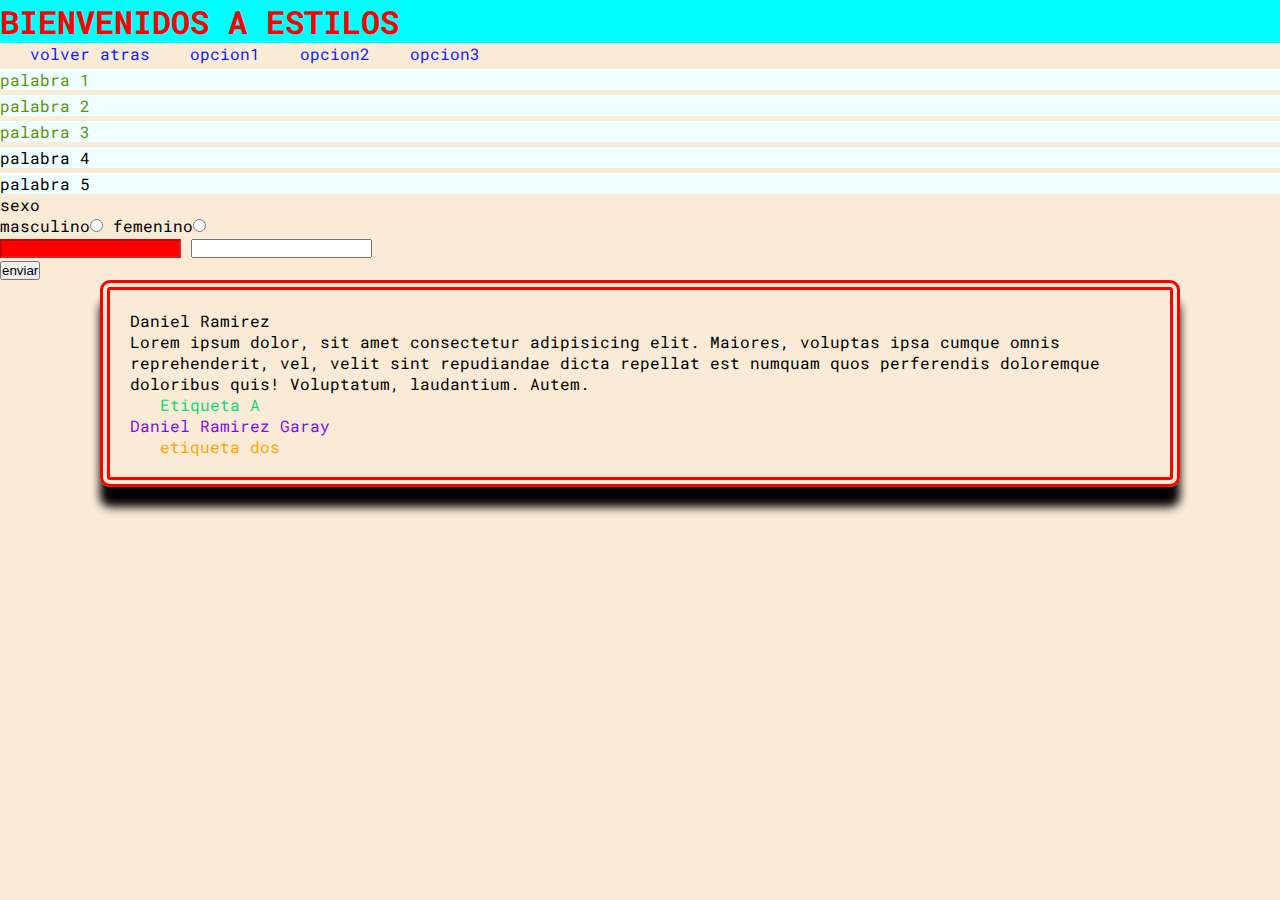
==== html/estilos.html @ 1462fa3a "learnnig css" ====
<!DOCTYPE html>
<html lang="en">
<head>
    <meta charset="UTF-8">
    <meta http-equiv="X-UA-Compatible" content="IE=edge">
    <meta name="viewport" content="width=device-width, initial-scale=1.0">
    <title>Document</title>
    <link rel="stylesheet" href="../css/style.css">
    <link rel="preconnect" href="https://fonts.googleapis.com">

<!-- <link href="https://fonts.googleapis.com/css2?family=Roboto+Mono:ital,wght@0,500;1,200&display=swap" rel="stylesheet"> -->
    <style>
        body{
    background-color: antiquewhite;
    font-family: 'Roboto Mono', monospace;
}
a{
    text-decoration:none;
}
    </style>
<body>
    <h1 style="color:red; background-color: aqua;">BIENVENIDOS A ESTILOS</h1>
    <a href="../index.html">volver atras</a>
    <a href="#">opcion1</a>
    <a href="#">opcion2</a>
    <a href="#">opcion3</a>
    <ul>
        <li id="option_one" class="group_option group_class"  name="group_option">palabra 1</li>
        <li id="option_two" class="group_option group_class"   name="group_option">palabra 2</li>
        <li id="option_three" class="group_option"name="group_option">palabra 3</li>
        <li id="option_four" class="group_option"name="group_option">palabra 4</li>
        <li id="option_five" class="group_option"name="group_option">palabra 5</li>
    </ul>
     <label for="sexo">sexo</label><br>
     <label for="mas">masculino</label><input type="radio" name="sexo">
     <label for="mas">femenino</label><input type="radio" name="sexo"><br>
     <input type="text" disabled>
     <input type="text"><br>
     <button>enviar</button>
     <br>
     <div id="papa">
        <div class="hermanos">
            <span>Daniel</span>
            <span>Ramirez</span>
            <p>
            Lorem ipsum dolor, sit amet consectetur adipisicing elit. Maiores, voluptas ipsa cumque omnis reprehenderit, vel, velit sint repudiandae dicta repellat est numquam quos perferendis doloremque doloribus quis! Voluptatum, laudantium. Autem.
            </p>
            <a href="#">Etiqueta A</a>

        </div>
        <div class="hermanos">
            <span>Daniel</span>
            <span>Ramirez Garay</span>
        </div>
        <div id="etiqueta">
             <a href="">etiqueta dos</a>
        </div>
     </div>
     
</body>
</html>
---- css/style.css ----
/*importar tipografia*/
@import url('https://fonts.googleapis.com/css2?family=Roboto+Mono:ital,wght@0,500;1,200&display=swap');
/*selector universal*/
*{
    margin: 0;
    padding: 0;
}
/*selector de etiqueta*/
a{
    margin-left: 30px;
    color: rgb(9, 34, 255);
}
/* selector por id */
#option_one, #option_two, #option_three{
    color: rgb(93, 146, 7);
}

/* selector por clase */
.group_option{
    background-color: azure;
    margin-top: 5px;
}
.grup_class{
    padding: 10px;
}
/* selector por seudoclases */
.group_option:hover{
    background-color: rgb(245, 21, 21);
    color: antiquewhite;
}
/* selector por atributo */
[disabled]{
    background-color: red;
}
/* selectores desendentes */
#papa{
    border: 10px double red;
    border-radius: 10px;
    margin-right: 100px;
    margin-left: 100px;
    padding: 20px;
    box-shadow: 0px 20px 10px;
}
/* selector adyacente */
#papa >.hermanos + .hermanos{
    color: rgb(126, 13, 231);
}
/* selector desendente */
#papa a{
    color: rgb(14, 218, 116);
}
/* selctor hijo */
#papa > #etiqueta > a{
    color: orange;
}
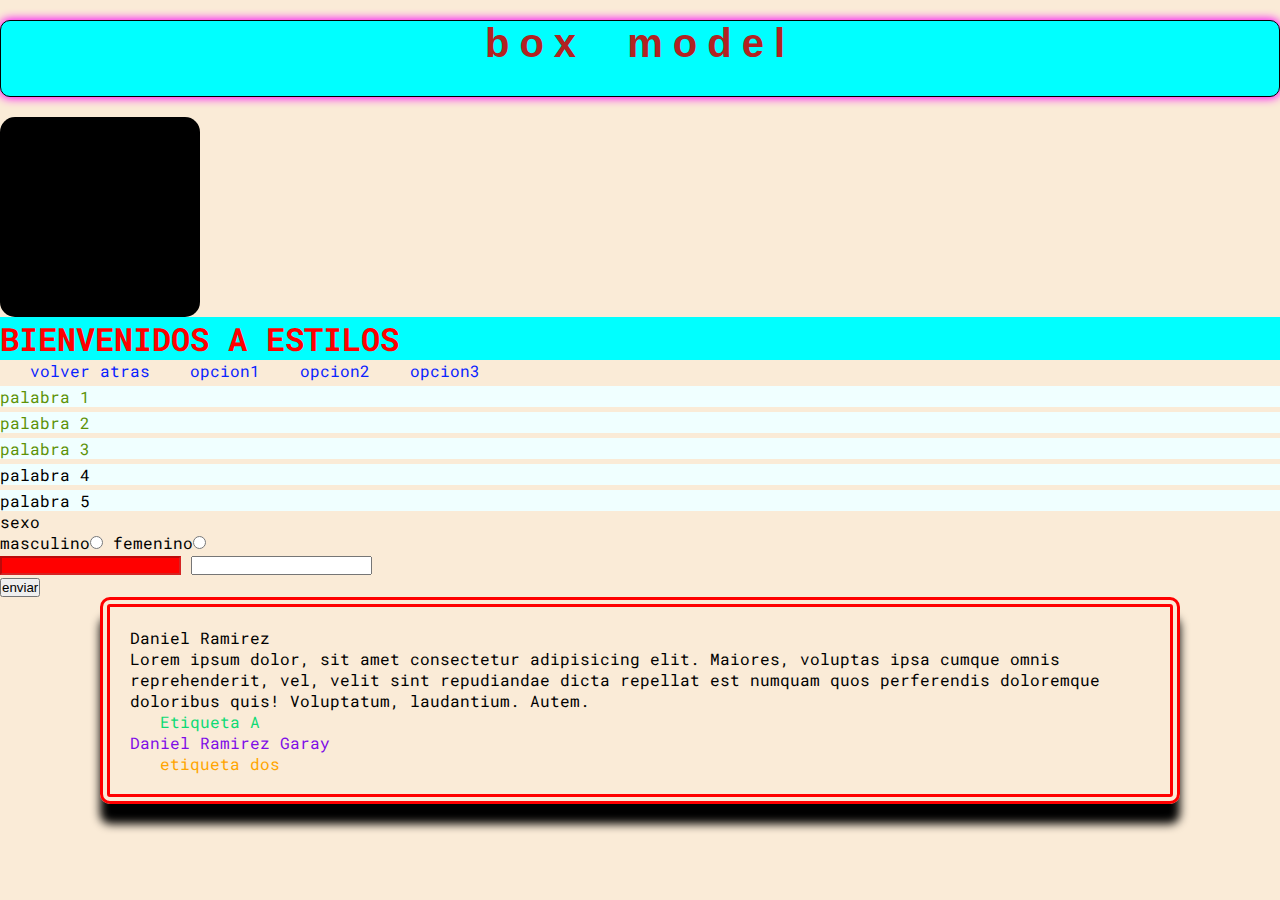
==== commit 20ae01bd: "file" ====
--- a/html/estilos.html
+++ b/html/estilos.html
@@ -19,6 +19,14 @@
 }
     </style>
 <body>
+    <h2 id="title_box">BOX MODEL</h2>
+    <div id="box_father">
+        <div id="box_model"></div>
+    </div>
+
+
+
+
     <h1 style="color:red; background-color: aqua;">BIENVENIDOS A ESTILOS</h1>
     <a href="../index.html">volver atras</a>
     <a href="#">opcion1</a>
@@ -57,5 +65,6 @@
         </div>
      </div>
      
+     
 </body>
 </html>--- a/css/style.css
+++ b/css/style.css
@@ -52,4 +52,54 @@
 /* selctor hijo */
 #papa > #etiqueta > a{
     color: orange;
+}
+/* TITULO PARA BOX MODEL */
+#title_box{
+    color: firebrick;
+    font-family: Arial, Helvetica, sans-serif;
+    background-color: aqua;
+    text-align: center;
+    margin-top: 20px;
+    margin-bottom: 20px;
+    border: 1px solid #000;
+    border-radius: 10px;
+    padding-bottom: 30px;
+    box-shadow: 0px 0px 10px 1px green;
+    -webkit-box-shadow: 0px 0px 10px 1px rgba(247,0,247,1);
+    -moz-box-shadow: 0px 0px 10px 1px rgba(247,0,247,1);
+    box-shadow: 0px 0px 10px 1px rgba(247,0,247,1);
+    font-size: 40px;
+    letter-spacing: 10px;
+    word-spacing: 20px;
+    text-transform: lowercase;
+}
+#box_father{
+    width: 200px;
+    height: 200px;
+    background-color: #000;
+    border-radius:15px;
+    background-image: url(https://www.freepik.es/vector-gratis/chico-lindo-jugando-futbol-dibujos-animados-vector-icono-ilustracion-concepto-icono-deporte-personas-aislado-vector-premium-estilo-dibujos-animados-plana_22049547.htm#query=futbol%20animado&position=0&from_view=keyword&track=ais)
+}   
+/* #box_model{ */
+    /* width: 50%; */
+    /* height: 50%; */
+    /* background-color: chocolate; */
+    /* border-radius: 5px; */
+/* } */
+/* media querys */
+@media (min-width: 800px) and (max-width: 1200px){
+body{
+    background-color: red;
+}
+h1{
+    text-align: center;
+}
+}
+@media (max-width: 799px){
+    body{
+        background-size: cover;
+        background-image: url(https://www.freepik.es/vector-gratis/chico-lindo-jugando-futbol-dibujos-animados-vector-icono-ilustracion-concepto-icono-deporte-personas-aislado-vector-premium-estilo-dibujos-animados-plana_22049547.htm#query=futbol%20animado&position=0&from_view=keyword&track=ais)
+    }
+    
+
 }